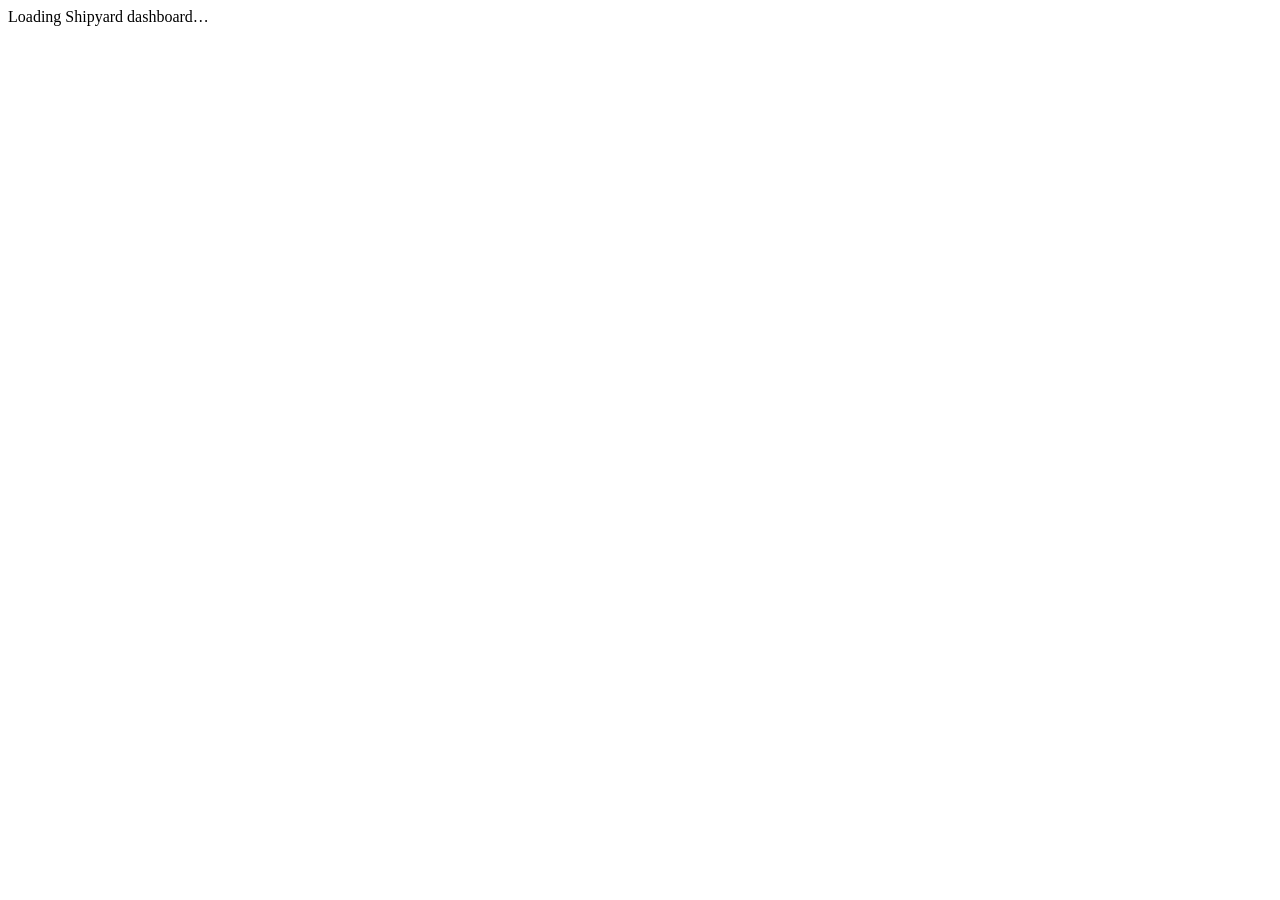
==== plugins/dashboard/web/index.html @ b6565cd6 "feat(dashboard): stdlib HTTP server with board API, mock mode, static serving Adds server.js (node:h" ====
<!doctype html>
<html lang="en">
<head>
<meta charset="utf-8">
<meta name="viewport" content="width=device-width, initial-scale=1">
<title>Shipyard Dashboard</title>
<link rel="stylesheet" href="/styles.css">
</head>
<body>
<div id="app">Loading Shipyard dashboard&hellip;</div>
<script src="/app.js"></script>
</body>
</html>
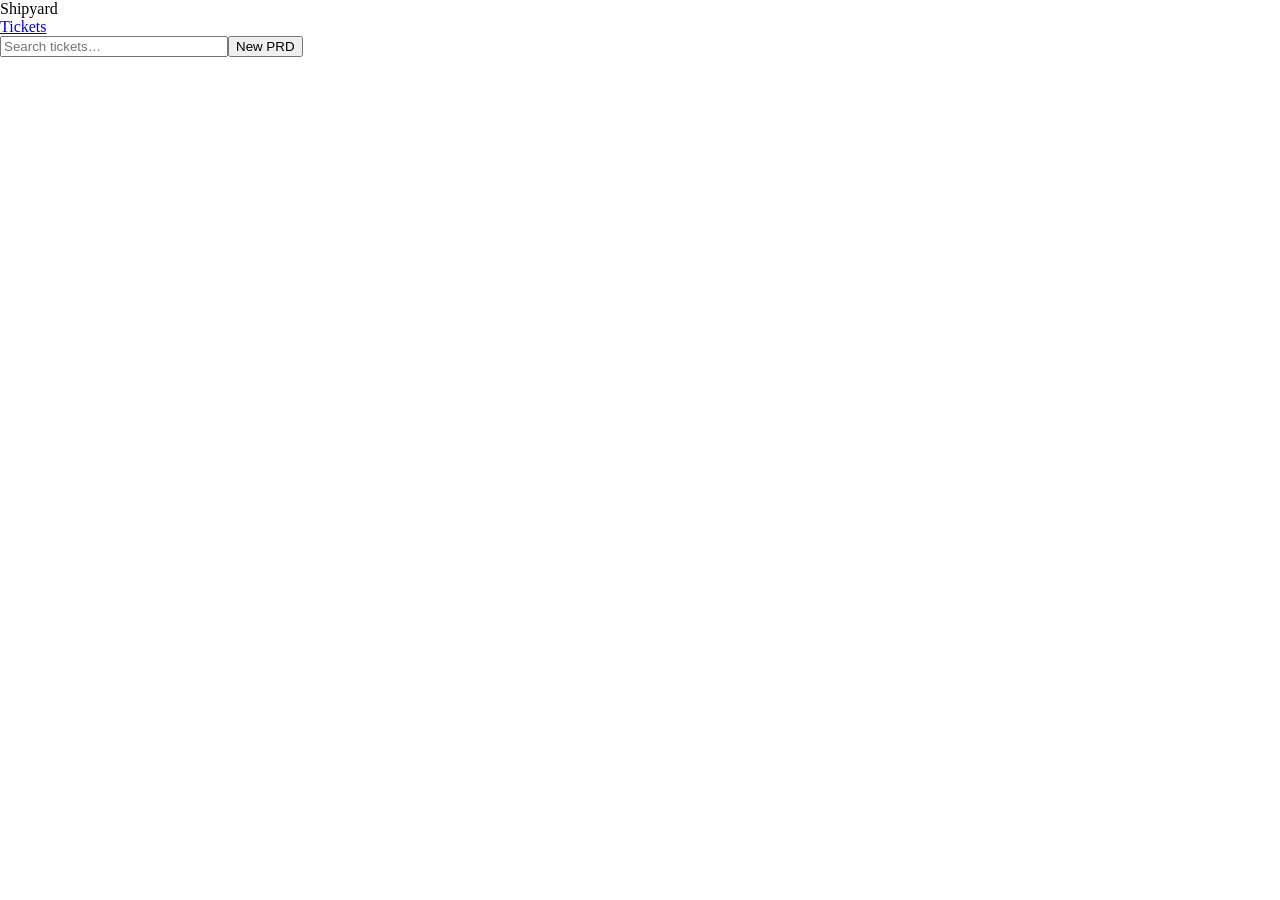
==== commit f196d822: "feat(dashboard): frontend table, sidebar, pagination against live API Replace the Task 4 placeholder" ====
--- a/plugins/dashboard/web/index.html
+++ b/plugins/dashboard/web/index.html
@@ -5,9 +5,54 @@
 <meta name="viewport" content="width=device-width, initial-scale=1">
 <title>Shipyard Dashboard</title>
 <link rel="stylesheet" href="/styles.css">
+<style>
+  /* Prototype styles not covered by the Modernist design system. */
+  @keyframes pulse { 0%, 100% { opacity: 1; } 50% { opacity: 0.25; } }
+  body { margin: 0; }
+  .dot-running {
+    display: inline-block; width: 7px; height: 7px; border-radius: 50%;
+    background: var(--color-accent); margin-left: 6px;
+    animation: pulse 1.6s ease-in-out infinite;
+  }
+  .gantt-track { position: relative; height: 14px; background: var(--color-surface); }
+  .gantt-bar { position: absolute; top: 0; bottom: 0; }
+  .drawer-backdrop {
+    position: fixed; inset: 0; z-index: 20;
+    background: color-mix(in srgb, var(--color-neutral-900) 45%, transparent);
+  }
+  .drawer-panel {
+    position: absolute; top: 0; right: 0; bottom: 0; width: min(480px, 100%);
+    background: var(--color-bg); box-shadow: var(--shadow-lg);
+    display: flex; flex-direction: column; padding: var(--space-6); overflow-y: auto;
+  }
+</style>
 </head>
 <body>
-<div id="app">Loading Shipyard dashboard&hellip;</div>
+<div style="min-height:100vh; background:var(--color-bg); color:var(--color-text); display:flex; flex-direction:column;">
+
+  <div class="nav">
+    <div class="nav-brand">Shipyard</div>
+    <a href="#" aria-current="page">Tickets</a>
+    <div style="margin-left:auto; display:flex; align-items:center; gap:var(--space-4);">
+      <input id="search" class="input" style="width:220px;" placeholder="Search tickets…">
+      <button id="new-prd-btn" class="btn btn-primary" title="Run /prd in Claude Code">New PRD</button>
+    </div>
+  </div>
+
+  <div id="banner"></div>
+
+  <div style="display:flex; flex:1; min-height:0;">
+    <div id="sidebar" style="width:240px; flex:none; border-right:2px solid var(--color-divider); padding:var(--space-4); display:flex; flex-direction:column; gap:var(--space-1);"></div>
+
+    <div style="flex:1; min-width:0; display:flex; flex-direction:column;">
+      <div id="main"></div>
+    </div>
+  </div>
+
+  <div id="drawer-root"></div>
+  <div id="dialog-root"></div>
+
+</div>
 <script src="/app.js"></script>
 </body>
 </html>
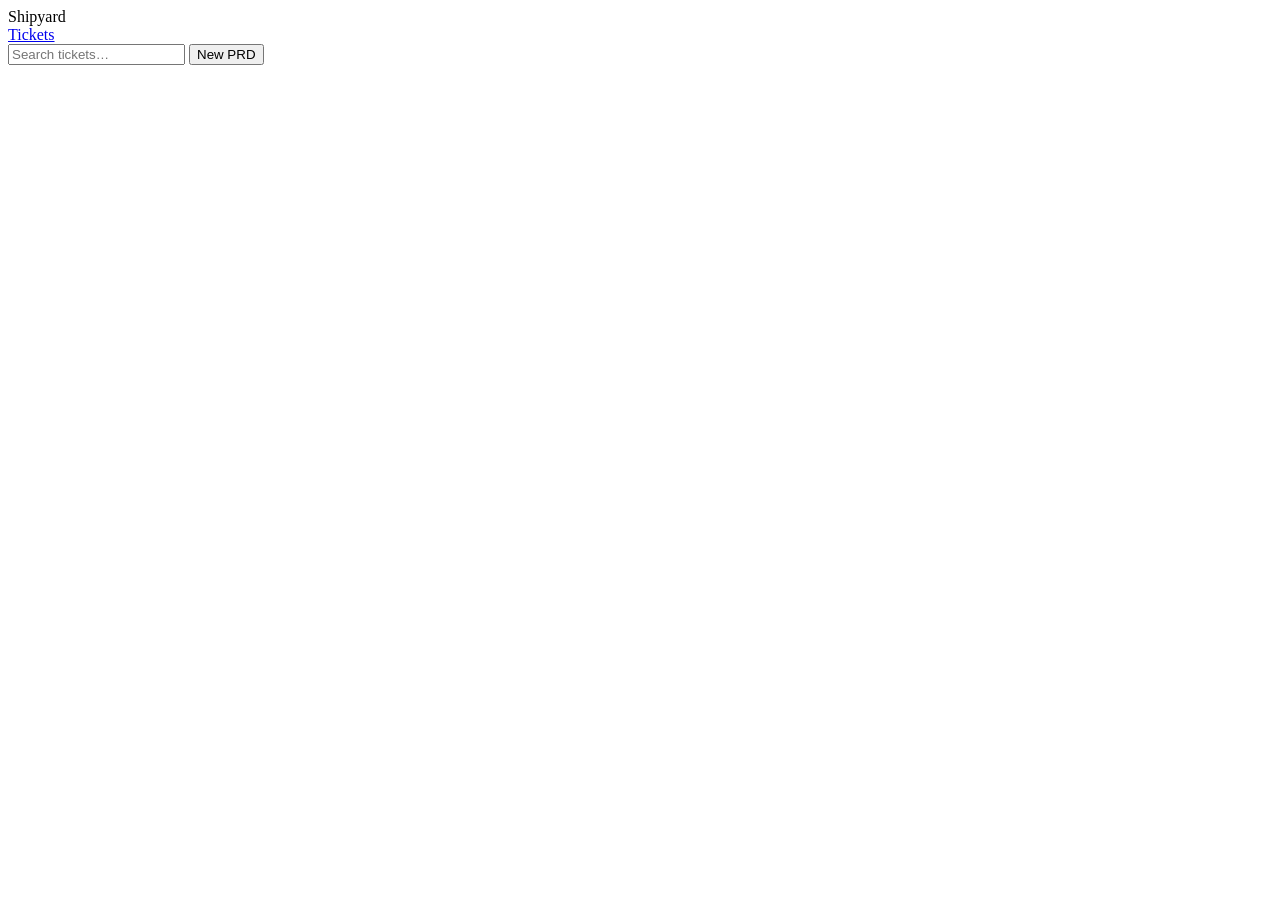
==== commit 939c287e: "feat(dashboard): dark theme token swap and inline styles moved to app.css Co-Authored-By: Claude Fab" ====
--- a/plugins/dashboard/web/index.html
+++ b/plugins/dashboard/web/index.html
@@ -5,46 +5,26 @@
 <meta name="viewport" content="width=device-width, initial-scale=1">
 <title>Shipyard Dashboard</title>
 <link rel="stylesheet" href="/styles.css">
-<style>
-  /* Prototype styles not covered by the Modernist design system. */
-  @keyframes pulse { 0%, 100% { opacity: 1; } 50% { opacity: 0.25; } }
-  body { margin: 0; }
-  .dot-running {
-    display: inline-block; width: 7px; height: 7px; border-radius: 50%;
-    background: var(--color-accent); margin-left: 6px;
-    animation: pulse 1.6s ease-in-out infinite;
-  }
-  .gantt-track { position: relative; height: 14px; background: var(--color-surface); }
-  .gantt-bar { position: absolute; top: 0; bottom: 0; }
-  .drawer-backdrop {
-    position: fixed; inset: 0; z-index: 20;
-    background: color-mix(in srgb, var(--color-neutral-900) 45%, transparent);
-  }
-  .drawer-panel {
-    position: absolute; top: 0; right: 0; bottom: 0; width: min(480px, 100%);
-    background: var(--color-bg); box-shadow: var(--shadow-lg);
-    display: flex; flex-direction: column; padding: var(--space-6); overflow-y: auto;
-  }
-</style>
+<link rel="stylesheet" href="/app.css">
 </head>
 <body>
-<div style="min-height:100vh; background:var(--color-bg); color:var(--color-text); display:flex; flex-direction:column;">
+<div class="app-shell">
 
   <div class="nav">
     <div class="nav-brand">Shipyard</div>
     <a href="#" aria-current="page">Tickets</a>
-    <div style="margin-left:auto; display:flex; align-items:center; gap:var(--space-4);">
-      <input id="search" class="input" style="width:220px;" placeholder="Search tickets…">
+    <div class="nav-right">
+      <input id="search" class="input nav-search" placeholder="Search tickets…">
       <button id="new-prd-btn" class="btn btn-primary" title="Run /prd in Claude Code">New PRD</button>
     </div>
   </div>
 
   <div id="banner"></div>
 
-  <div style="display:flex; flex:1; min-height:0;">
-    <div id="sidebar" style="width:240px; flex:none; border-right:2px solid var(--color-divider); padding:var(--space-4); display:flex; flex-direction:column; gap:var(--space-1);"></div>
+  <div class="app-split">
+    <div id="sidebar" class="sidebar"></div>
 
-    <div style="flex:1; min-width:0; display:flex; flex-direction:column;">
+    <div class="main-col">
       <div id="main"></div>
     </div>
   </div>
@@ -53,6 +33,7 @@
   <div id="dialog-root"></div>
 
 </div>
+<script src="/timeline-scale.js"></script>
 <script src="/app.js"></script>
 </body>
 </html>
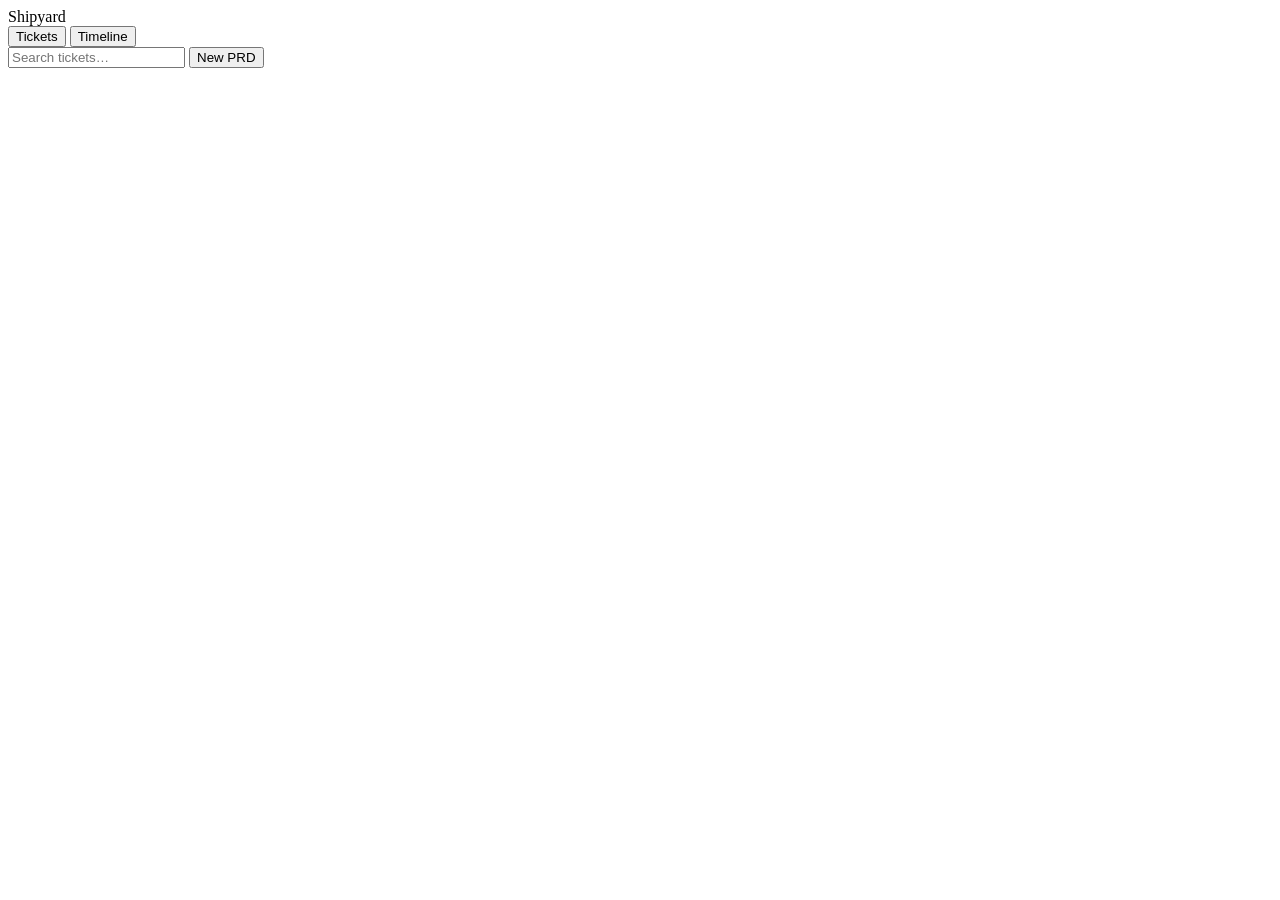
==== commit 6b37e791: "feat(dashboard): board-wide timeline view with zoom, pan, filters and tooltips Rows grouped by proje" ====
--- a/plugins/dashboard/web/index.html
+++ b/plugins/dashboard/web/index.html
@@ -12,7 +12,10 @@
 
   <div class="nav">
     <div class="nav-brand">Shipyard</div>
-    <a href="#" aria-current="page">Tickets</a>
+    <div class="view-tabs" role="tablist" aria-label="View">
+      <button id="view-tickets" class="view-tab" role="tab" aria-selected="true">Tickets</button>
+      <button id="view-timeline" class="view-tab" role="tab" aria-selected="false">Timeline</button>
+    </div>
     <div class="nav-right">
       <input id="search" class="input nav-search" placeholder="Search tickets…">
       <button id="new-prd-btn" class="btn btn-primary" title="Run /prd in Claude Code">New PRD</button>
@@ -31,6 +34,7 @@
 
   <div id="drawer-root"></div>
   <div id="dialog-root"></div>
+  <div id="tl-tip" class="tl-tip" role="tooltip" hidden></div>
 
 </div>
 <script src="/timeline-scale.js"></script>
